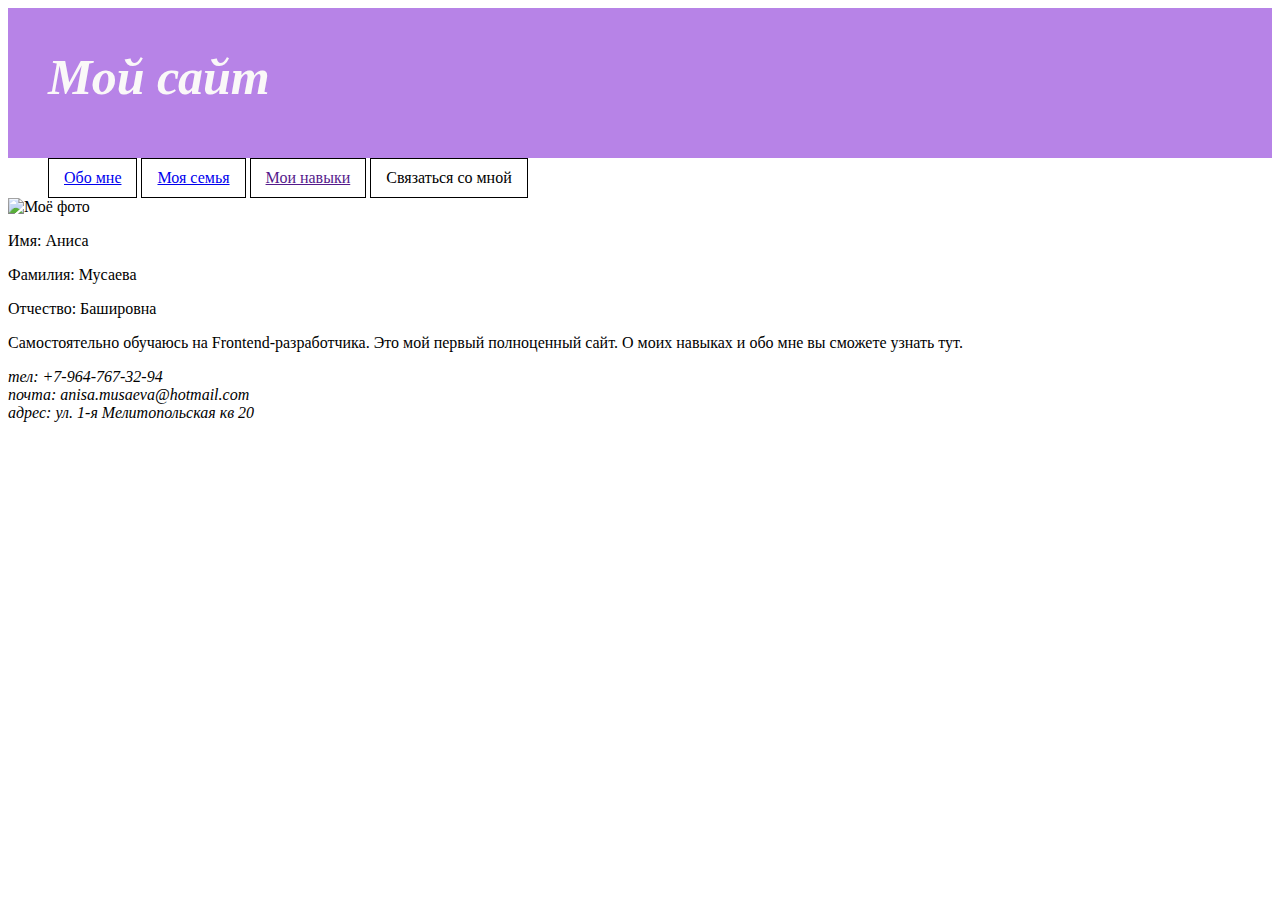
==== index.html @ f2f0842f "initializing" ====
<!DOCTYPE html>
<html lang="en">
<head>
    <meta charset="UTF-8">
    <meta http-equiv="X-UA-Compatible" content="IE=edge">
    <meta name="viewport" content="width=device-width, initial-scale=1.0">
    <title>мой сайт</title>
    <link rel="stylesheet" href="style.css">
</head>
<body>
    <header><h1>Мой сайт</h1></header>
    <nav>
        <ul>
            <li><a href="/index.html">Обо мне</a></li>
            <li><a href="/My_Family.html">Моя семья</a></li>
            <li><a href="">Мои навыки</a></li>
            <li>Связаться со мной</li>
        </ul>
    </nav>
    <main>
        <img src="" alt="Моё фото">
        <p>Имя: Аниса</p>
        <p>Фамилия: Мусаева</p>
        <p>Отчество: Башировна</p>
        <p>Самостоятельно обучаюсь на Frontend-разработчика. Это мой первый полноценный сайт. О моих навыках и обо мне вы сможете узнать тут.</p>
    </main>
    <footer>
        <address>
            тел: +7-964-767-32-94
            <br>
            почта: anisa.musaeva@hotmail.com
            <br>
            адрес: ул. 1-я Мелитопольская кв 20
        </address>
    </footer>
</body>
</html>
---- style.css ----
header{
    height: 150px;
    background-color: rgb(183, 131, 231);
    padding: none;
    margin: none;
}
h1{
    padding: 40px;
    font-size: 50px;
    margin: 0px;
    font-style: italic;
    color: rgb(250, 248, 248);
    
}
nav ul{
    margin: 0px;
    list-style-type: none;
}
nav li{
    display: inline-block;
    padding: 10px 15px;
    margin: 0;
    border: 1px solid;
}
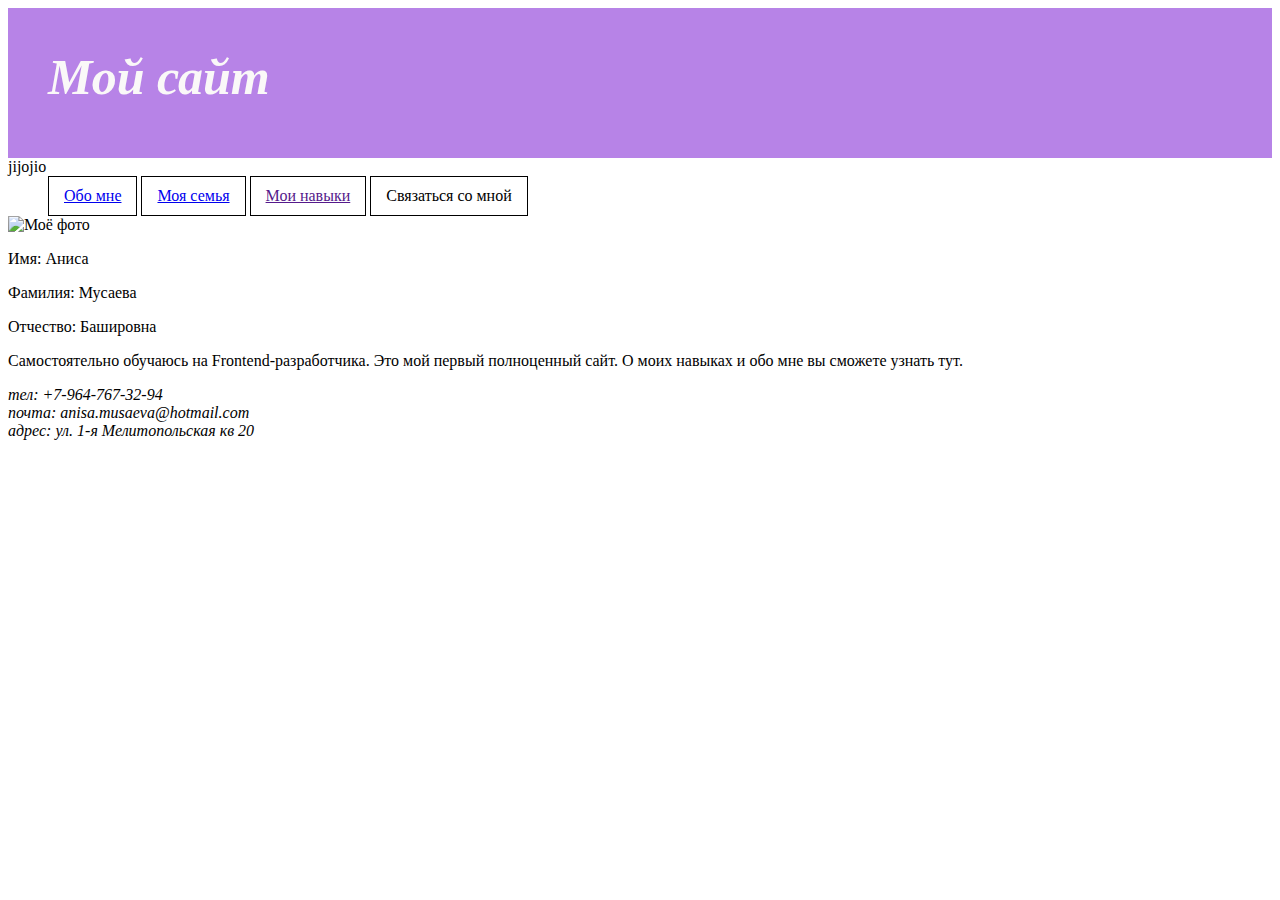
==== commit 09b5e448: "FTYGFT" ====
--- a/index.html
+++ b/index.html
@@ -8,7 +8,7 @@
     <link rel="stylesheet" href="style.css">
 </head>
 <body>
-    <header><h1>Мой сайт</h1></header>
+    <header><h1>Мой сайт</h1></header>jijojio
     <nav>
         <ul>
             <li><a href="/index.html">Обо мне</a></li>
